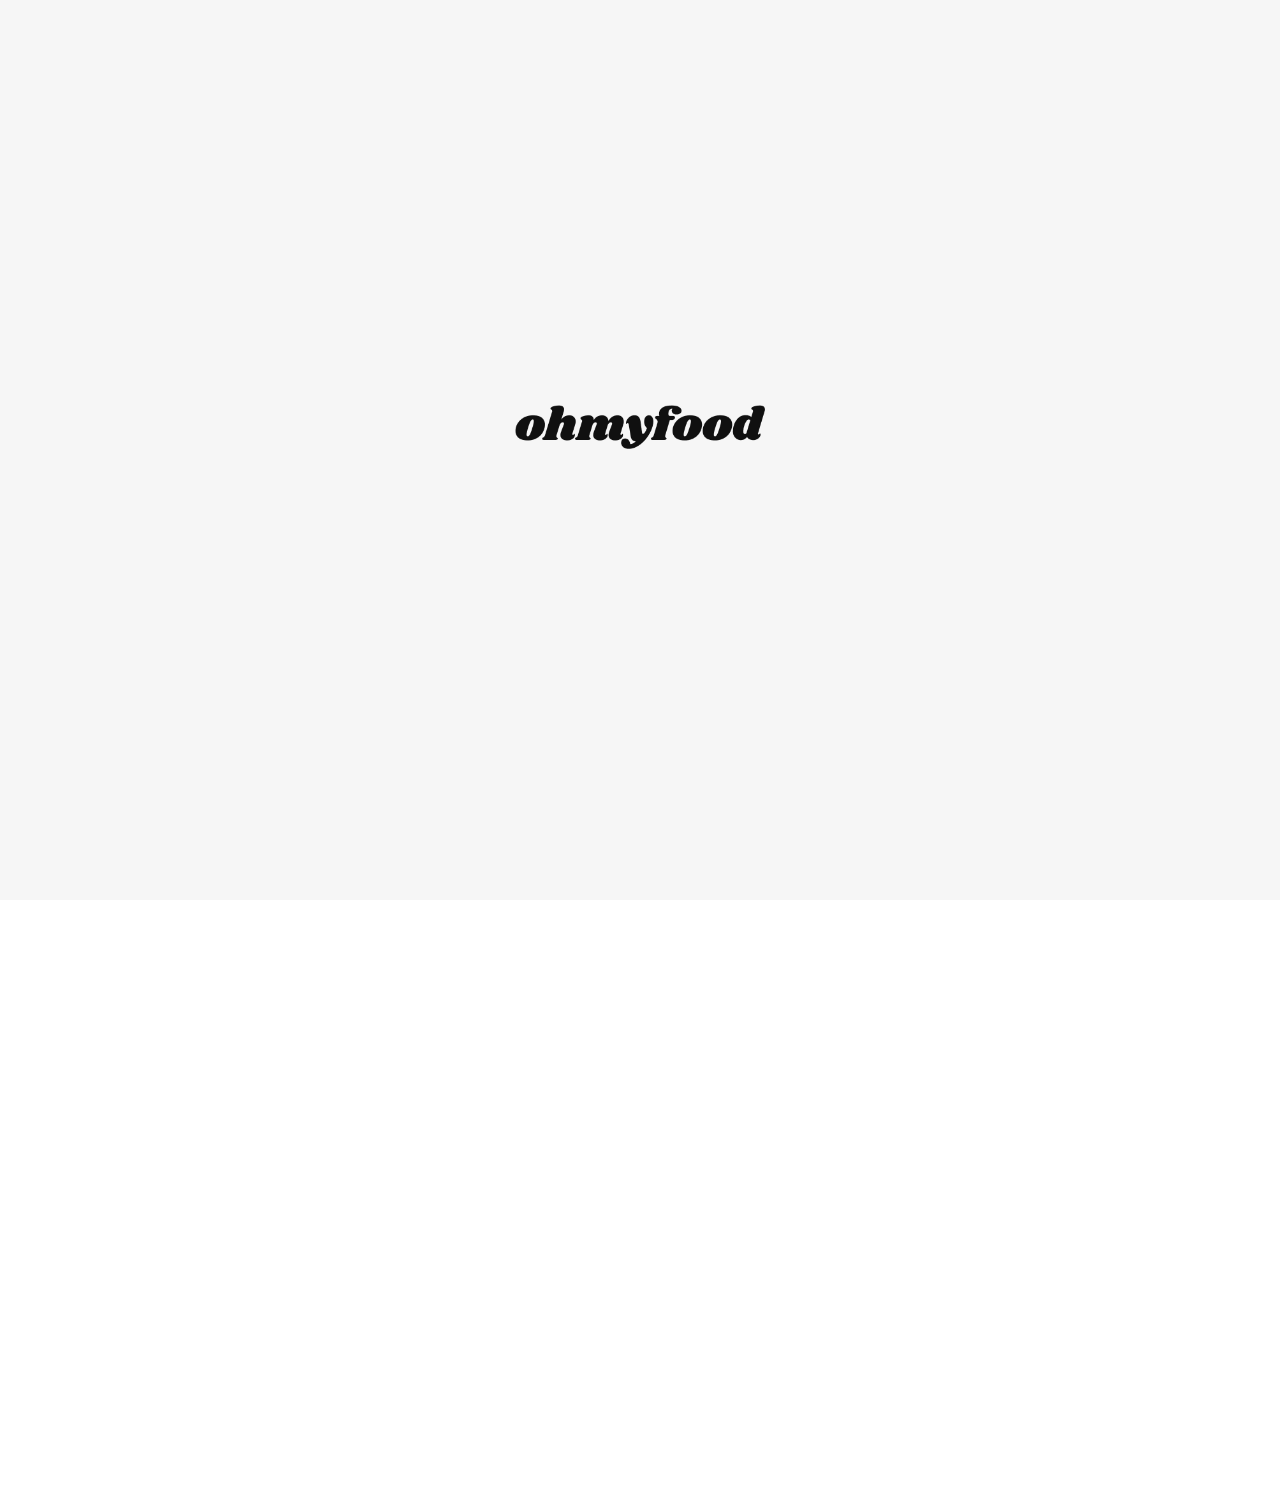
==== Accueil.html @ 4d81c1b3 "scss restaurants done" ====
<!DOCTYPE html>

<html lang="fr">

<head>
    <meta charset="UTF-8">
    <meta name="viewport" content="width=device-width, initial-scale=1.0">
    <link rel="preconnect" href="https://fonts.googleapis.com">
    <link rel="preconnect" href="https://fonts.gstatic.com" crossorigin>
    <link
        href="https://fonts.googleapis.com/css2?family=Bebas+Neue&family=Montserrat:ital,wght@0,100..900;1,100..900&family=Roboto:ital,wght@0,100..900;1,100..900&display=swap"
        rel="stylesheet">
    <link rel="stylesheet" href="Sass/Index.css">
    <title>Ohmyfood</title>
</head>


<body>

    <div class="loader">
        <div class="progress-bar"></div>
        <img class="loader__logo" src="Assets/images/logo/ohmyfood.png" alt="logo ohmyfood">
    </div>

    <div class="content">
        <header class="header">
            <img class="header__logo" src="Assets/images/logo/ohmyfood.png" alt="logo ohmyfood">
            <div class="header__loc">
                <img src="Assets/images/Icons/Pin.svg" alt="icon map">
                <p>Paris, Belleville</p>
            </div>
        </header>

        <main>

            <section class="hero">
                <h2>Réservez le menu qui vous convient</h2>
                <div class="hero__content">
                    <p>Découvrez des restaurants d'exception,
                        sélectionnés par nos soins.
                    </p>
                    <p class="button button-animation">Explorez nos restaurants</p>
                </div>
            </section>

            <section class="Fonctionnement">
                <h2>Fonctionnement</h2>
                <div class="Fonctionnement__list">
                    <ol>
                        <li class="Fonctionnement__Number">
                            <div class="Fonctionnement__Card">
                                <img src="Assets/images/Icons/mobile-screen-button.jpg" alt="icon mobil">
                                <p>Choisissez un restaurant</p>
                            </div>
                        </li>
                        <li class="Fonctionnement__Number">
                            <div class="Fonctionnement__Card">
                                <img src="Assets/images/Icons/list.svg" alt="icon menu">
                                <p>Composez votre menu</p>
                            </div>
                        </li>
                        <li class="Fonctionnement__Number">
                            <div class="Fonctionnement__Card">
                                <img src="Assets/images/Icons/store.jpg" alt="icon store">
                                <p>Dégustez au restaurant</p>
                            </div>
                        </li>
                    </ol>
                </div>
            </section>

            <section class="Restaurants">
                <h2>Restaurants</h2>
                <div class="Restaurants__List">

                    <a href="Restaurants/la-palette-du-gout.html">
                        <div class="Restaurants__Card">
                            <div class="Restaurants__Card__Image">
                                <img class="photo" src="Assets/images/restaurants/jay-wennington-N_Y88TWmGwA-unsplash.jpg"
                                    alt="Image restaurant 1">
                                <p class="Restaurants__button-new">Nouveau</p>
                            </div>
                            <div class="Restaurants__Card__Legend">
                                <div class="like-button">
                                    <img class="like-img-default" src="Assets/images/Icons/heart-regular.svg" alt="Icon like">
                                    <img class="like-img-hover" src="Assets/images/Icons/Status-Liked.svg" alt="Icon like filled">
                                </div>
                                <div class="Restaurant__Card__Legend__Text">
                                    <h3>La palette du goût</h3>
                                    <p>Ménilmontant</p>
                                </div>
                            </div>
                        </div>
                    </a>

                    <a href="Restaurants/la-note-enchantee.html">
                        <div class="Restaurants__Card">
                            <div class="Restaurants__Card__Image">
                                <img class="photo" src="Assets/images/restaurants/stil-u2Lp8tXIcjw-unsplash.jpg"
                                    alt="Image restaurant 2">
                                <p class="Restaurants__button-new">Nouveau</p>
                            </div>
                            <div class="Restaurants__Card__Legend">
                                <div class="like-button">
                                    <img class="like-img-default" src="Assets/images/Icons/heart-regular.svg" alt="Icon like">
                                    <img class="like-img-hover" src="Assets/images/Icons/Status-Liked.svg" alt="Icon like filled">
                                </div>
                                <div class="Restaurant__Card__Legend__Text">
                                    <h3>La note enchantée</h3>
                                    <p>Charonne</p>
                                </div>
                            </div>
                        </div>
                    </a>

                    <a href="Restaurants/A-la-francaise.html">
                        <div class="Restaurants__Card">
                            <div class="Restaurants__Card__Image">
                                <img class="photo" src="Assets/images/restaurants/toa-heftiba-DQKerTsQwi0-unsplash.jpg"
                                    alt="Image restaurant 3">
                            </div>
                            <div class="Restaurants__Card__Legend">
                                <div class="like-button">
                                    <img class="like-img-default" src="Assets/images/Icons/heart-regular.svg" alt="Icon like">
                                    <img class="like-img-hover" src="Assets/images/Icons/Status-Liked.svg" alt="Icon like filled">
                                </div>
                                <div class="Restaurant__Card__Legend__Text">
                                    <h3>A la francaise</h3>
                                    <p>Cité rouge</p>
                                </div>
                            </div>
                        </div>
                    </a>

                    <a href="Restaurants/le-delice-des-sens.html">
                        <div class="Restaurants__Card">
                            <div class="Restaurants__Card__Image">
                                <img class="photo"
                                    src="Assets/images/restaurants/louis-hansel-shotsoflouis-qNBGVyOCY8Q-unsplash.jpg"
                                    alt="Image restaurant 4">
                            </div>
                            <div class="Restaurants__Card__Legend">
                                <div class="like-button">
                                    <img class="like-img-default" src="Assets/images/Icons/heart-regular.svg" alt="Icon like">
                                    <img class="like-img-hover" src="Assets/images/Icons/Status-Liked.svg" alt="Icon like filled">
                                </div>
                                <div class="Restaurant__Card__Legend__Text">
                                    <h3>Le délice des sens</h3>
                                    <p>Folie-Méricourt</p>
                                </div>
                            </div>
                        </div>
                    </a>
                </div>

            </section>

        </main>

        <footer class="footer">
            <img class="footer__logo" src="Assets/images/logo/ohmyfoodwhite.svg" alt="logo ohmyfood">
            <ul class="footer__list">
                <li>
                    <div class="footer__listwithicon">
                        <img src="Assets/images/Icons/Vector (2).svg" alt="icon fork">
                        <p>Proposer un restaurant</p>
                    </div>
                </li>
                <li>
                    <div class="footer__listwithicon">
                        <img src="Assets/images/Icons/Vector (3).svg" alt="icon hand shake">
                        <p>Devenir partenaire</p>
                    </div>
                </li>
                <li>Mentions légales</li>
                <li>Contact</li>
            </ul>
        </footer>
    </div>

</body>

</html>
---- Sass/Index.css ----
@charset "UTF-8";
/* Variables */
/* General */
* {
  margin: 0;
  padding: 0;
  box-sizing: border-box;
}

body {
  margin: 14px 0px 0px 0px;
  background-color: #FFFFFF;
  font-family: "Roboto", sans-serif;
}

a {
  width: 100%;
  height: 100%;
  color: inherit;
  text-decoration: none;
  display: flex;
}
a:hover {
  cursor: pointer;
}

/* Composants */
.button {
  background: linear-gradient(#FF79DA, #9356DC);
  color: #FFFFFF;
  border-radius: 25px;
  padding: 13px 19px;
  margin-top: 27px;
  width: -moz-fit-content;
  width: fit-content;
  box-shadow: 0 4px 4px rgba(0, 0, 0, 0.25);
}
.button:hover {
  cursor: pointer;
}

.photo {
  width: 100%;
  height: 165.66px;
  box-sizing: border-box;
  -o-object-fit: cover;
     object-fit: cover;
  border-top-left-radius: 15px;
  border-top-right-radius: 15px;
}

/* Header Accueil */
.header {
  display: flex;
  flex-direction: column;
  align-items: center;
}
.header__loc {
  display: flex;
  flex-direction: row;
  align-items: center;
  justify-content: center;
  background-color: #EAEAEA;
  gap: 17px;
  padding: 17px 15px;
  width: 100vw;
  margin-top: 13px;
  color: #353535;
  border: 1px solid #EAEAEA;
  box-shadow: 0 4px 4px rgba(0, 0, 0, 0.25);
}

/* Header Restaurants */
.header-Resto {
  display: flex;
  flex-direction: column;
}
.header-Resto .précèdent {
  width: 8vw;
}
.header-Resto__title {
  display: flex;
  gap: 11.2vw;
  justify-content: flex-start;
  align-items: center;
  margin: 13px 4.53vw 13px 4.43vw;
}
.header-Resto__logo {
  width: 52.53vw;
}
.header-Resto__restaurants__img {
  width: 100%;
  height: 275px;
  -o-object-fit: cover;
     object-fit: cover;
  position: relative;
}

/* footer */
.footer {
  background-color: #353535;
  color: #FFFFFF;
  gap: 7px;
  padding: 22px 25px;
}
.footer__list {
  list-style: none;
}
.footer__logo {
  background-color: #353535;
}
.footer__listwithicon {
  display: flex;
  gap: 11px;
}

/* hero */
.hero {
  padding: 40px;
  padding-bottom: 57px;
  display: flex;
  flex-direction: column;
  align-items: center;
  text-align: center;
  gap: 27px;
  background-color: #F6F6F6;
  width: 100%;
}
.hero__content {
  display: flex;
  flex-direction: column;
  align-items: center;
}

/* section Fonctionnement*/
.Fonctionnement {
  margin: 50px 20px 68px 20px;
}
.Fonctionnement__Card {
  display: flex;
  gap: 27px;
  border: 1px solid #F6F6F6;
  background-color: #F6F6F6;
  border-radius: 20px;
  padding: 25px 38px 25px 34px;
  margin-top: 25px;
  box-shadow: 0 4px 4px rgba(0, 0, 0, 0.15);
  position: relative;
}
.Fonctionnement__Card:hover {
  cursor: pointer;
}
.Fonctionnement ol {
  list-style: none;
}
.Fonctionnement ol li {
  counter-increment: list-counter; /* Incrémente le compteur */
  position: relative;
}
.Fonctionnement ol li::before {
  content: counter(list-counter); /* Affiche le numéro */
  position: absolute;
  left: -15px; /*pour le chevauchement*/
  top: calc(50% - 15px); /*centre l'èlément*/
  z-index: 1; /*pour que le numéro soit devant*/
  width: 30px;
  height: 30px;
  background-color: #9356DC;
  color: white;
  font-weight: bold;
  font-size: 16px;
  display: flex;
  align-items: center;
  justify-content: center;
  border-radius: 50%;
  box-shadow: 0px 4px 4px rgba(0, 0, 0, 0.25);
}

/* section Restaurants */
.Restaurants {
  background-color: #F6F6F6;
  margin-top: 68px;
  padding: 54px 20px 68px 20px;
  width: 100%;
}
.Restaurants__List {
  width: 100%;
}
.Restaurants__button-new {
  Color: #008766;
  border: 1px solid #99E2D0;
  padding: 7px 10px;
  width: -moz-fit-content;
  width: fit-content;
  background-color: #99E2D0;
  border-radius: 2px;
  position: absolute;
  z-index: 1;
  top: 15px;
  right: 15px;
}
.Restaurants__Card {
  border-radius: 15px;
  height: 251px;
  background-color: #FFFFFF;
  margin-top: 18px;
  width: 100%;
}
.Restaurants__Card__Image {
  position: relative;
}
.Restaurants__Card__Legend {
  display: flex;
  flex-direction: row-reverse;
  justify-content: space-between;
  align-items: center;
  padding: 16px 25px 12px 16px;
}
.Restaurants__Card:hover {
  cursor: pointer;
}

/********** Le code ci-dessous correspond à la version responsive uniquement **********/
/****** Media queries ***********/
/*  Desktop :  more than 1024px */
@media (min-width: 1024px) {
  .header__logo {
    margin: 30px 0;
  }
  .header__loc {
    margin: 0;
  }
  .hero h2 {
    font-size: 40px;
  }
  .hero .hero__content {
    font-size: 16px;
    justify-content: center;
    align-items: center;
  }
  .Fonctionnement, .Restaurants {
    padding: 50px 12.5vw;
    margin: 0;
  }
  .Fonctionnement {
    width: 100%;
    height: 228px;
  }
  .Fonctionnement__list ol {
    display: flex;
    flex-direction: row;
    justify-content: space-between;
    width: 100%;
    gap: 1.67vw;
    height: 72px;
    margin-top: 25px;
  }
  .Fonctionnement__Number {
    width: calc(100% - 3.34vw);
    height: 100%;
  }
  .Fonctionnement__Card {
    width: 100%;
    height: 100%;
    gap: 1.18vw;
    margin-top: 0;
  }
  .Restaurants h2 {
    margin-bottom: 28px;
  }
  .Restaurants__List {
    display: flex;
    flex-direction: row;
    flex-wrap: wrap;
    gap: 6.94vw;
    width: 100%;
  }
  .Restaurants__Card {
    width: 100%;
    height: 100%;
    margin-top: 0;
  }
  .Restaurants a {
    width: calc((100% - 6.94vw) / 2);
    height: 251px;
    margin-top: 0;
    display: flex;
  }
  .footer {
    display: flex;
    flex-direction: row-reverse;
    align-items: center;
    width: 100%;
  }
  .footer__list {
    display: flex;
    align-items: center;
    justify-content: space-around;
    width: 47vw;
    gap: 0.49vw;
  }
}
/* RESTAURANTS */
.hero__Resto, .entrées, .plats, .desserts, .button-Resto {
  padding: 40px 4.53vw 0 4.53vw;
  background-color: #F6F6F6;
  font-family: "Roboto", sans-serif;
  display: flex;
  flex-direction: column;
  gap: 12px;
}

.hero__Resto {
  display: flex;
  flex-direction: row;
  justify-content: space-around;
  align-items: center;
  border-top-left-radius: 25px;
  border-top-right-radius: 25px;
  height: 80px;
  width: 100%;
  position: absolute;
  z-index: 1;
  top: 290px;
}
.hero__Resto h1 {
  font-family: "Shrikhand", sans-serif;
  font-size: 28px;
}

.entrées {
  margin-top: 27px;
}

.entrées__title, .plats__title, .desserts__title {
  display: flex;
  flex-direction: column;
}
.entrées__title h2, .plats__title h2, .desserts__title h2 {
  font-weight: lighter;
  font-size: 16px;
}
.entrées__title__bar, .plats__title__bar, .desserts__title__bar {
  width: 10.67vw;
  height: 3px;
  background-color: #99E2D0;
  margin-top: 9px;
}

.entrées__card, .plats__card, .desserts__card {
  border: 1px solid #FFFFFF;
  border-radius: 15px;
  background-color: #FFFFFF;
  box-shadow: 0 4px 15px rgba(0, 0, 0, 0.1);
  padding: 13.5px 4vw;
  display: flex;
  justify-content: space-between;
}
.entrées__card__text, .plats__card__text, .desserts__card__text {
  display: flex;
  flex-direction: column;
  justify-content: space-between;
}
.entrées__card__text h3, .plats__card__text h3, .desserts__card__text h3 {
  font-weight: 500;
  font-size: 18px;
}
.entrées__card__text p, .plats__card__text p, .desserts__card__text p {
  font-weight: lighter;
  font-size: 15px;
}
.entrées__card__price, .plats__card__price, .desserts__card__price {
  display: flex;
  align-items: flex-end;
}
.entrées__card__price .euro, .plats__card__price .euro, .desserts__card__price .euro {
  width: 9px;
  height: 18px;
}

.button-Resto {
  display: flex;
  justify-content: center;
  align-items: center;
  padding-bottom: 40px;
}
.button-Resto a {
  margin: 0;
}

/*********** Animations et Transitions ***********/
/* Durée totale de la barre de progression */
/* Délai avant le début de la barre */
/* Calcul du délai pour afficher le contenu */
/*Boutons survols*/
.button-animation {
  position: relative;
  z-index: 0;
  transition: box-shadow 300ms;
  overflow: hidden;
}
.button-animation:hover {
  box-shadow: 4px 6px 4px rgba(0, 0, 0, 0.25);
}
.button-animation:hover::after {
  opacity: 1;
}
.button-animation::after {
  content: "";
  position: absolute;
  opacity: 0;
  inset: 0;
  background-color: rgba(255, 255, 255, 0.15);
  z-index: 1;
  transition: opacity 300ms;
  border-radius: inherit;
}

/* Bouton Like */
.like-button {
  position: relative;
  width: 22px;
  height: 21px;
}
.like-button .like-img-default,
.like-button .like-img-hover {
  position: absolute;
  width: 100%;
  height: 100%;
  transition: opacity 0.3s ease-in-out;
  z-index: 1;
}
.like-button .like-img-default {
  opacity: 1;
}
.like-button .like-img-hover {
  opacity: 0;
}
.like-button:hover .like-img-default {
  opacity: 0;
}
.like-button:hover .like-img-hover {
  opacity: 1;
}

/*Loader*/
.loader {
  position: fixed;
  inset: 0; /* pour couvrir toute la page */
  background-color: #F6F6F6;
  display: flex;
  flex-direction: column-reverse;
  gap: 30px;
  justify-content: center;
  align-items: center;
  z-index: 10;
  animation: hideLoader 0s 2.5s ease forwards;
}
.loader .loader__logo {
  width: 250px;
}
.loader .progress-bar {
  width: 300px;
  height: 16px;
  background: linear-gradient(#FF79DA, #9356DC);
  border-radius: 15px;
  overflow: hidden;
  transform-origin: left;
  transform: scaleX(0);
  animation: progress-bar 1.5s 0.5s both;
}

.content {
  opacity: 0; /* Pour masquer le contenu au début */
  animation: content 0s 2.5s both; /* Animation pour afficher le contenu après le délai */
}

@keyframes content {
  0% {
    transform: translateX(-9999px);
    opacity: 0;
  }
  100% {
    transform: translateX(0);
    opacity: 1;
  }
}
@keyframes progress-bar {
  0% {
    transform: scaleX(0);
  }
  17% {
    transform: scaleX(0.18);
  }
  24% {
    transform: scaleX(0.4);
    animation-timing-function: cubic-bezier(0.9, 0, 0.1, 1);
  }
  46% {
    transform: scaleX(0.81);
    animation-timing-function: cubic-bezier(0.25, 0.25, 1);
  }
  100% {
    transform: scaleX(1);
  }
}
@keyframes hideLoader {
  to {
    opacity: 0;
    visibility: hidden;
  }
}/*# sourceMappingURL=Index.css.map */
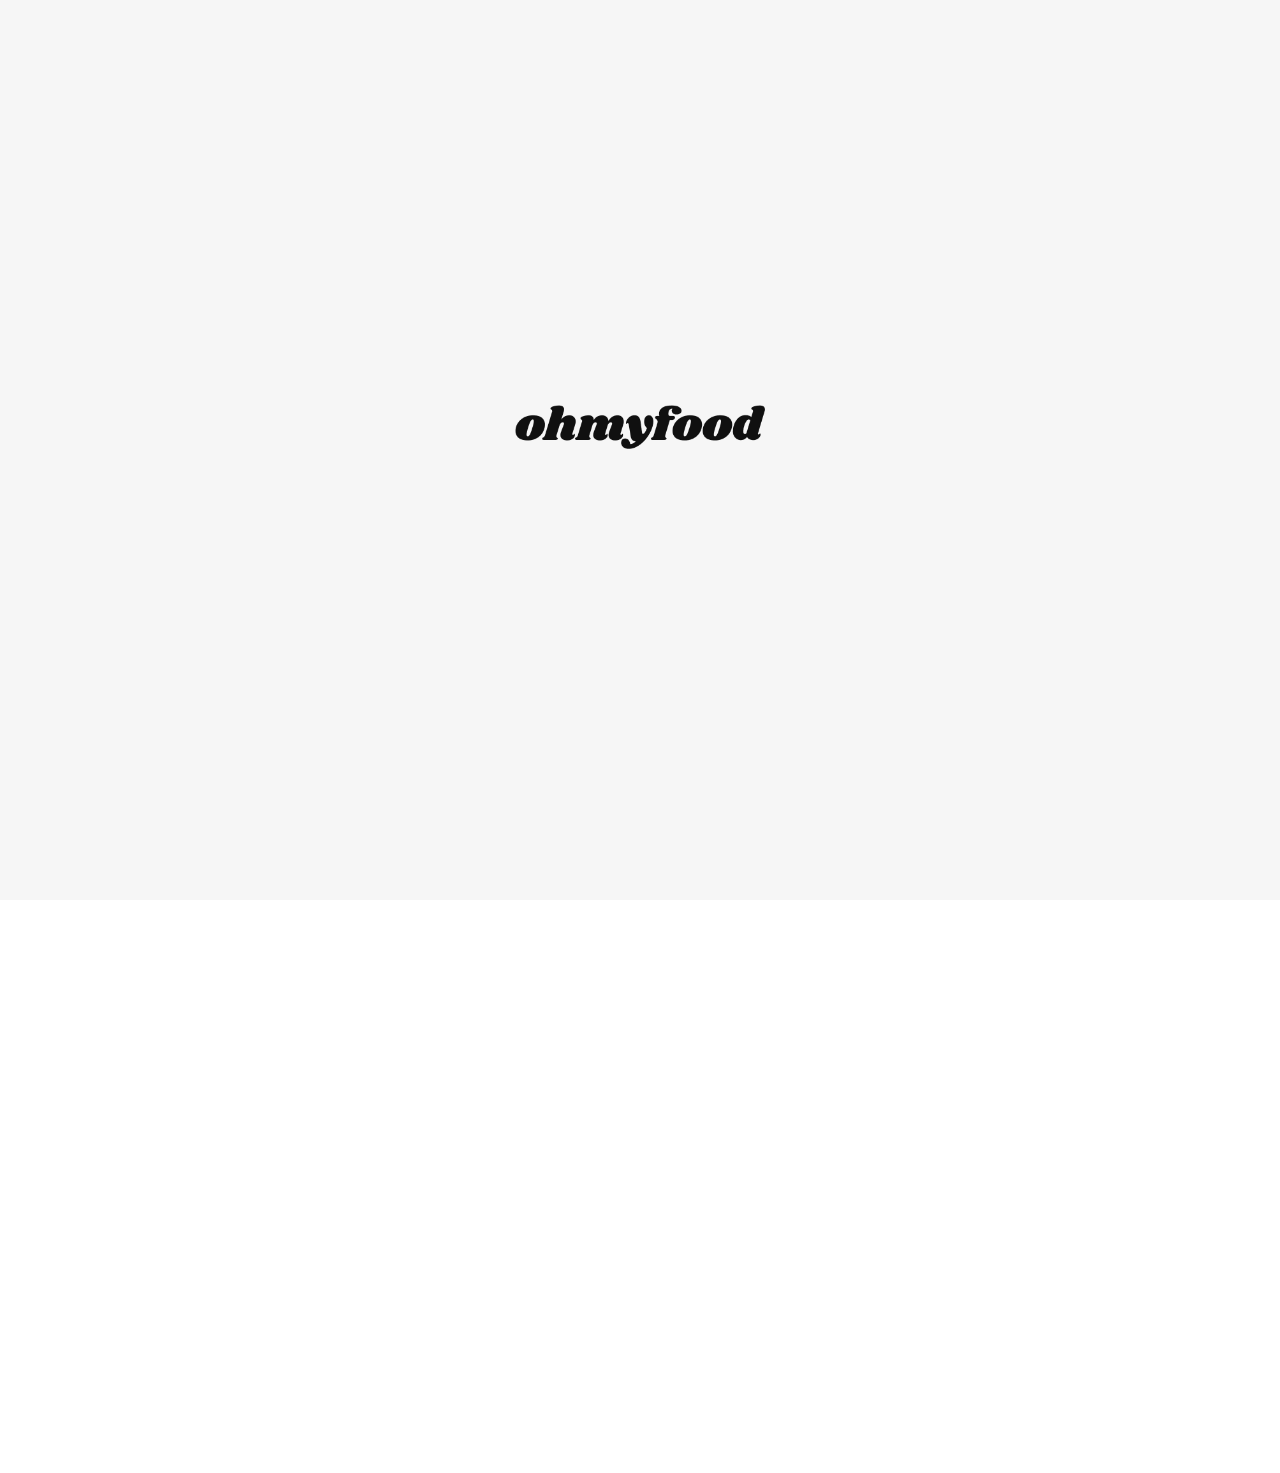
==== commit e7ac178f: "fin des animations" ====
--- a/Accueil.html
+++ b/Accueil.html
@@ -22,7 +22,7 @@
         <img class="loader__logo" src="Assets/images/logo/ohmyfood.png" alt="logo ohmyfood">
     </div>
 
-    <div class="content">
+    <div class="content content__accueil">
         <header class="header">
             <img class="header__logo" src="Assets/images/logo/ohmyfood.png" alt="logo ohmyfood">
             <div class="header__loc">
@@ -158,22 +158,26 @@
         </main>
 
         <footer class="footer">
-            <img class="footer__logo" src="Assets/images/logo/ohmyfoodwhite.svg" alt="logo ohmyfood">
+            <img class="footer__logo" src="../Assets/images/logo/ohmyfoodwhite.svg" alt="logo ohmyfood">
             <ul class="footer__list">
                 <li>
-                    <div class="footer__listwithicon">
-                        <img src="Assets/images/Icons/Vector (2).svg" alt="icon fork">
+                    <a class="footer__listwithicon">
+                        <img src="../Assets/images/Icons/Vector (2).svg" alt="icon fork">
                         <p>Proposer un restaurant</p>
-                    </div>
+                    </a>
                 </li>
                 <li>
-                    <div class="footer__listwithicon">
-                        <img src="Assets/images/Icons/Vector (3).svg" alt="icon hand shake">
+                    <a class="footer__listwithicon">
+                        <img src="../Assets/images/Icons/Vector (3).svg" alt="icon hand shake">
                         <p>Devenir partenaire</p>
-                    </div>
+                    </a>
                 </li>
-                <li>Mentions légales</li>
-                <li>Contact</li>
+                <li>
+                    <a>Mentions légales</a>
+                </li>
+                <li>
+                    <a href="mailto:exemple@email.com">Contact</a>
+                </li>
             </ul>
         </footer>
     </div>
--- a/Sass/Index.css
+++ b/Sass/Index.css
@@ -49,6 +49,21 @@
   border-top-right-radius: 15px;
 }
 
+.button__select {
+  display: flex;
+  align-items: center;
+  padding: 25px 25px;
+  height: 100%;
+  border: 1px solide #99E2D0;
+  border-bottom-right-radius: 15px;
+  border-top-right-radius: 15px;
+  background-color: #99E2D0;
+  position: relative;
+}
+.button__select__icon {
+  color: #99E2D0;
+}
+
 /* Header Accueil */
 .header {
   display: flex;
@@ -80,13 +95,14 @@
 }
 .header-Resto__title {
   display: flex;
-  gap: 11.2vw;
-  justify-content: flex-start;
   align-items: center;
   margin: 13px 4.53vw 13px 4.43vw;
 }
 .header-Resto__logo {
-  width: 52.53vw;
+  width: 197px;
+  height: 36px;
+  margin-left: auto;
+  margin-right: auto;
 }
 .header-Resto__restaurants__img {
   width: 100%;
@@ -112,6 +128,12 @@
 .footer__listwithicon {
   display: flex;
   gap: 11px;
+}
+
+/* header */
+.header__logo {
+  width: 197px;
+  height: 36px;
 }
 
 /* hero */
@@ -313,15 +335,16 @@
 .hero__Resto {
   display: flex;
   flex-direction: row;
-  justify-content: space-around;
+  justify-content: space-between;
   align-items: center;
   border-top-left-radius: 25px;
   border-top-right-radius: 25px;
   height: 80px;
   width: 100%;
   position: absolute;
+  padding-bottom: 40px;
   z-index: 1;
-  top: 290px;
+  top: 42%;
 }
 .hero__Resto h1 {
   font-family: "Shrikhand", sans-serif;
@@ -329,7 +352,7 @@
 }
 
 .entrées {
-  margin-top: 27px;
+  margin-top: 40px;
 }
 
 .entrées__title, .plats__title, .desserts__title {
@@ -341,25 +364,26 @@
   font-size: 16px;
 }
 .entrées__title__bar, .plats__title__bar, .desserts__title__bar {
-  width: 10.67vw;
+  width: 40px;
   height: 3px;
   background-color: #99E2D0;
   margin-top: 9px;
 }
 
 .entrées__card, .plats__card, .desserts__card {
-  border: 1px solid #FFFFFF;
+  border: 0px solid #FFFFFF;
   border-radius: 15px;
   background-color: #FFFFFF;
   box-shadow: 0 4px 15px rgba(0, 0, 0, 0.1);
-  padding: 13.5px 4vw;
   display: flex;
   justify-content: space-between;
+  position: relative;
 }
 .entrées__card__text, .plats__card__text, .desserts__card__text {
   display: flex;
   flex-direction: column;
   justify-content: space-between;
+  padding: 13.5px 0px 13.5px 15px;
 }
 .entrées__card__text h3, .plats__card__text h3, .desserts__card__text h3 {
   font-weight: 500;
@@ -372,11 +396,17 @@
 .entrées__card__price, .plats__card__price, .desserts__card__price {
   display: flex;
   align-items: flex-end;
+  padding: 13.5px 15px;
 }
 .entrées__card__price .euro, .plats__card__price .euro, .desserts__card__price .euro {
   width: 9px;
   height: 18px;
 }
+.entrées__card .button__card__right, .plats__card .button__card__right, .desserts__card .button__card__right {
+  display: flex;
+  align-items: flex-end;
+  gap: 1.5vw;
+}
 
 .button-Resto {
   display: flex;
@@ -388,11 +418,24 @@
   margin: 0;
 }
 
+/********** Le code ci-dessous correspond à la version responsive uniquement **********/
+/****** Media queries ***********/
+/*  Desktop :  more than 1024px */
+@media (min-width: 1024px) {
+  .hero__Resto, .entrées, .plats, .desserts, .button-Resto {
+    padding: 40px 14.58vw;
+    margin-right: 14.4vw;
+    margin-left: 14.4vw;
+  }
+  .hero__Resto {
+    width: calc(100% - 28.8vw);
+  }
+  .entrées__title__bar, .plats__title__bar, .desserts__title__bar {
+    width: 2.78vw;
+  }
+}
 /*********** Animations et Transitions ***********/
-/* Durée totale de la barre de progression */
-/* Délai avant le début de la barre */
-/* Calcul du délai pour afficher le contenu */
-/*Boutons survols*/
+/* Boutons survols */
 .button-animation {
   position: relative;
   z-index: 0;
@@ -443,7 +486,7 @@
   opacity: 1;
 }
 
-/*Loader*/
+/* Loader */
 .loader {
   position: fixed;
   inset: 0; /* pour couvrir toute la page */
@@ -470,7 +513,7 @@
   animation: progress-bar 1.5s 0.5s both;
 }
 
-.content {
+.content__accueil {
   opacity: 0; /* Pour masquer le contenu au début */
   animation: content 0s 2.5s both; /* Animation pour afficher le contenu après le délai */
 }
@@ -509,4 +552,93 @@
     opacity: 0;
     visibility: hidden;
   }
+}
+/* Arrivée des menus */
+.animation__menu__1, .animation__menu__2, .animation__menu__3, .animation__menu__4, .animation__menu__5, .animation__menu__6, .animation__menu__7, .animation__menu__8, .animation__menu__9, .animation__menu__10, .animation__menu__11, .animation__menu__12 {
+  opacity: 0;
+  transform: translateX(100vw);
+}
+.animation__menu__1 {
+  animation: animation__menu 1.2s 0.2s cubic-bezier(0.3, 0.1, 0.5, 0.9) forwards;
+}
+.animation__menu__2 {
+  animation: animation__menu 1.2s 0.4s cubic-bezier(0.3, 0.1, 0.5, 0.9) forwards;
+}
+.animation__menu__3 {
+  animation: animation__menu 1.2s 0.6s cubic-bezier(0.3, 0.1, 0.5, 0.9) forwards;
+}
+.animation__menu__4 {
+  animation: animation__menu 1.2s 0.8s cubic-bezier(0.3, 0.1, 0.5, 0.9) forwards;
+}
+.animation__menu__5 {
+  animation: animation__menu 1.2s 1s cubic-bezier(0.3, 0.1, 0.5, 0.9) forwards;
+}
+.animation__menu__6 {
+  animation: animation__menu 1.2s 1.2s cubic-bezier(0.3, 0.1, 0.5, 0.9) forwards;
+}
+.animation__menu__7 {
+  animation: animation__menu 1.2s 1.4s cubic-bezier(0.3, 0.1, 0.5, 0.9) forwards;
+}
+.animation__menu__8 {
+  animation: animation__menu 1.2s 1.6s cubic-bezier(0.3, 0.1, 0.5, 0.9) forwards;
+}
+.animation__menu__9 {
+  animation: animation__menu 1.2s 1.8s cubic-bezier(0.3, 0.1, 0.5, 0.9) forwards;
+}
+.animation__menu__10 {
+  animation: animation__menu 1.2s 2s cubic-bezier(0.3, 0.1, 0.5, 0.9) forwards;
+}
+.animation__menu__11 {
+  animation: animation__menu 1.2s 2.2s cubic-bezier(0.3, 0.1, 0.5, 0.9) forwards;
+}
+.animation__menu__12 {
+  animation: animation__menu 1.2s 2.4s cubic-bezier(0.3, 0.1, 0.5, 0.9) forwards;
+}
+.animation__menu__13 {
+  animation: animation__menu 1.2s 2.6s cubic-bezier(0.3, 0.1, 0.5, 0.9) forwards;
+}
+
+@keyframes animation__menu {
+  0% {
+    transform: translateX(100vw);
+    opacity: 0;
+  }
+  100% {
+    transform: translateX(0);
+    opacity: 1;
+  }
+}
+/* Sélection des plats */
+.entrées__card__text, .plats__card__text, .desserts__card__text {
+  min-width: 0;
+}
+.entrées__card__text h3, .entrées__card__text p, .plats__card__text h3, .plats__card__text p, .desserts__card__text h3, .desserts__card__text p {
+  white-space: nowrap;
+  overflow: hidden;
+  text-overflow: ellipsis;
+}
+.entrées__card .button__card__right, .plats__card .button__card__right, .desserts__card .button__card__right {
+  transform: translateX(0);
+}
+.entrées__card .button__select, .plats__card .button__select, .desserts__card .button__select {
+  position: absolute;
+  right: 0;
+  opacity: 0;
+  visibility: hidden;
+  transform: translateX(-20px);
+}
+.entrées__card .entrées__card__price, .entrées__card .plats__card__price, .entrées__card .desserts__card__price, .entrées__card .button__select, .entrées__card .entrées__card p, .plats__card .entrées__card__price, .plats__card .plats__card__price, .plats__card .desserts__card__price, .plats__card .button__select, .plats__card .entrées__card p, .desserts__card .entrées__card__price, .desserts__card .plats__card__price, .desserts__card .desserts__card__price, .desserts__card .button__select, .desserts__card .entrées__card p {
+  transition: transform 0.35s ease-out, opacity 0.6s, visibility 0s 0.4s;
+}
+.entrées__card:hover .button__select, .plats__card:hover .button__select, .desserts__card:hover .button__select {
+  visibility: visible;
+  opacity: 1;
+  transform: translateX(65px);
+  transition: transform 0.35s ease-out, opacity 0.6s ease-out, visibility 0s 0s;
+}
+.entrées__card:hover .button__card__right, .plats__card:hover .button__card__right, .desserts__card:hover .button__card__right {
+  transform: translateX(-65px);
+}
+.entrées__card:hover .entrées__card__text, .entrées__card:hover .plats__card__text, .entrées__card:hover .desserts__card__text, .plats__card:hover .entrées__card__text, .plats__card:hover .plats__card__text, .plats__card:hover .desserts__card__text, .desserts__card:hover .entrées__card__text, .desserts__card:hover .plats__card__text, .desserts__card:hover .desserts__card__text {
+  padding-right: 55px;
 }/*# sourceMappingURL=Index.css.map */